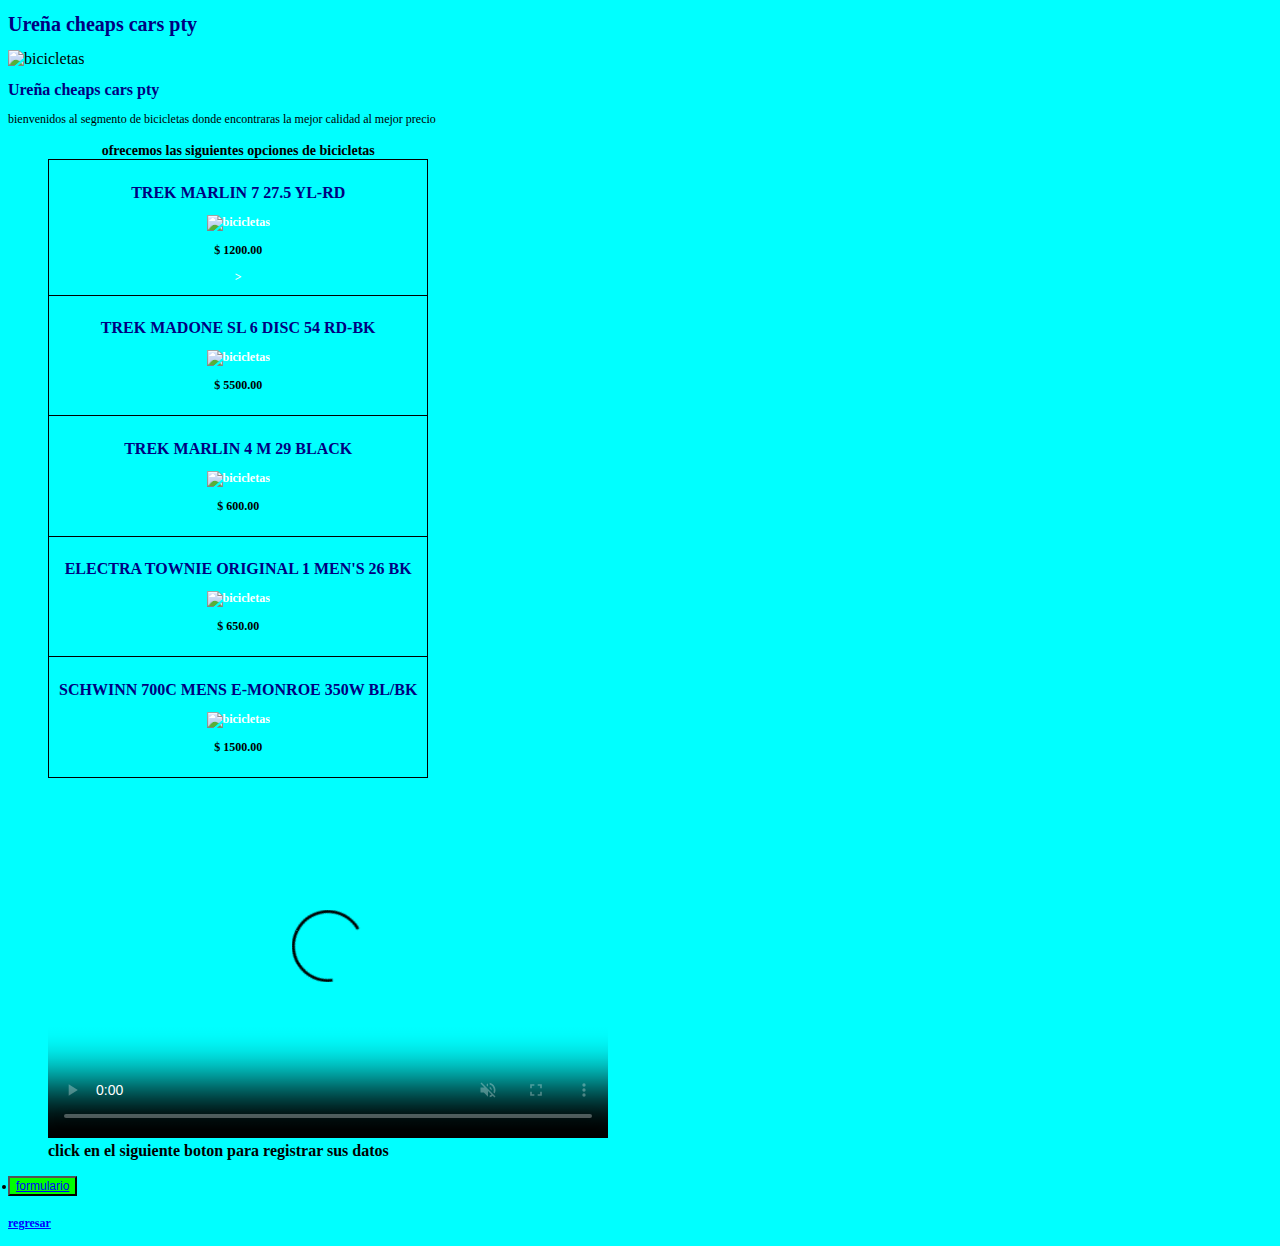
==== web1pag1.html @ 2c4033b7 "Add files via upload" ====
<!DOCTYPE html>
<html lang=”es-ES”> 
<head> 
<meta charset="utf-8">
<title>bicicletas  </title>
<link rel="stylesheet" href="est1.css">
</head>
<body>
	<h1>Ureña cheaps cars pty </h1>
	<img src="imagenes/bici7.jpg" width="400"eight="400"alt=bicicletas>

	<h2>Ureña cheaps cars pty </h2>
	<p>bienvenidos al segmento de bicicletas donde encontraras la mejor calidad al mejor precio  </p>
<b>
<menu>
	<table border="1">
		<caption>ofrecemos las siguientes opciones de bicicletas  </caption>
		<tr>
			<th><h2>TREK MARLIN 7 27.5 YL-RD </h2><img src="imagenes/bici2.jpg" width="200"eight="200"alt=bicicletas>
				<p>$ 1200.00</p>></th></tr>
			<tr><th><h2>TREK MADONE SL 6 DISC 54 RD-BK</h2><img src="imagenes/bici3.jpg" width="200"eight="200"alt=bicicletas><p>$ 5500.00</p></th>
		
		</tr>
		<tr><th><h2>TREK MARLIN 4 M 29 BLACK</h2><img src="imagenes/bici4.jpg" width="200"eight="200"alt=bicicletas><p>$ 600.00</p></th>
		
		</tr>
		<tr><th><h2>ELECTRA TOWNIE ORIGINAL 1 MEN'S 26 BK</h2><img src="imagenes/bici5.jpg" width="200"eight="200"alt=bicicletas><p>$ 650.00</p></th>
		
		</tr>
		<tr><th><h2>SCHWINN 700C MENS E-MONROE 350W BL/BK</h2><img src="imagenes/bici6.jpg" width="200"eight="200"alt=bicicletas><p>$ 1500.00</p></th>
		
		</tr>
		
		
	
		</table>
		<video src="videoplayback1.mp4" width="560" height="360"
		 src="videoplayback1.mp4" autoplay muted loop
		 src="videoplayback1.mp4" controls
		 src="videoplayback1.mp4" loop="videoplayback1.mp4"
		 src="videoplayback1.mp4" poster="videoplayback1.mp4">
		 </video>

<br>click en el siguiente boton para registrar sus datos </br>
 </menu>
</b>
<button><li><a href="formulario1.html">formulario </a></li></button>
<h1><a href="index.html">regresar</a></h1>
</body> 
</html>
---- est1.css ----
/* Colores, tamaños y tipo de letra */
a {color:blue; font-size:12px;}
body {font-family:verdana;}
body {background: #00FFFF}
caption {color:#000; font-size:14px;}
h1 {color:#000080; font-size:20px;}
h2 {color:#000080; font-size:16px;}
p, li, td {color:#000; font-size:12px;} 
th {color:white; font-size:12px;}
/* Tabla */
table, td, th {border:1px solid black;}
table {border-collapse:collapse;}
td, th {padding:10px;}
thead {background:#4c2882;}
tfoot {background:#008f39;}
button {background:#00FF00;}
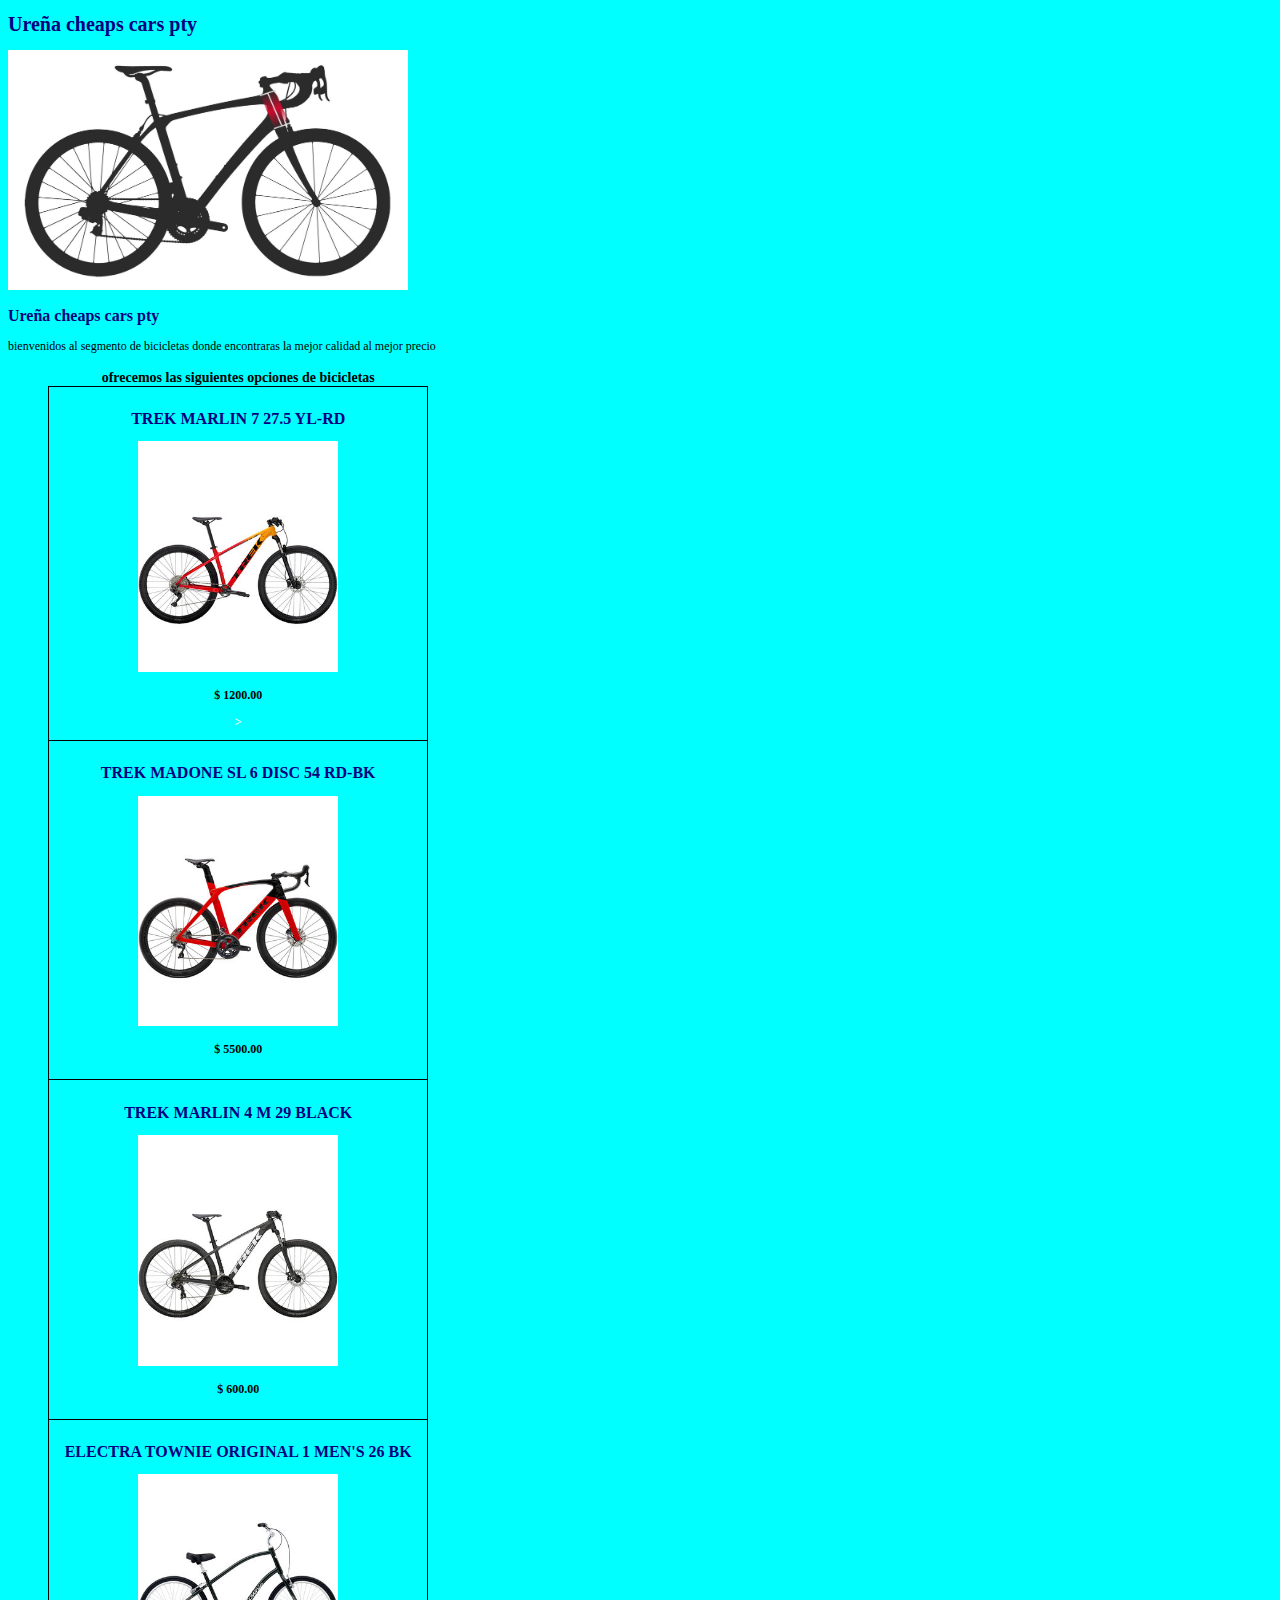
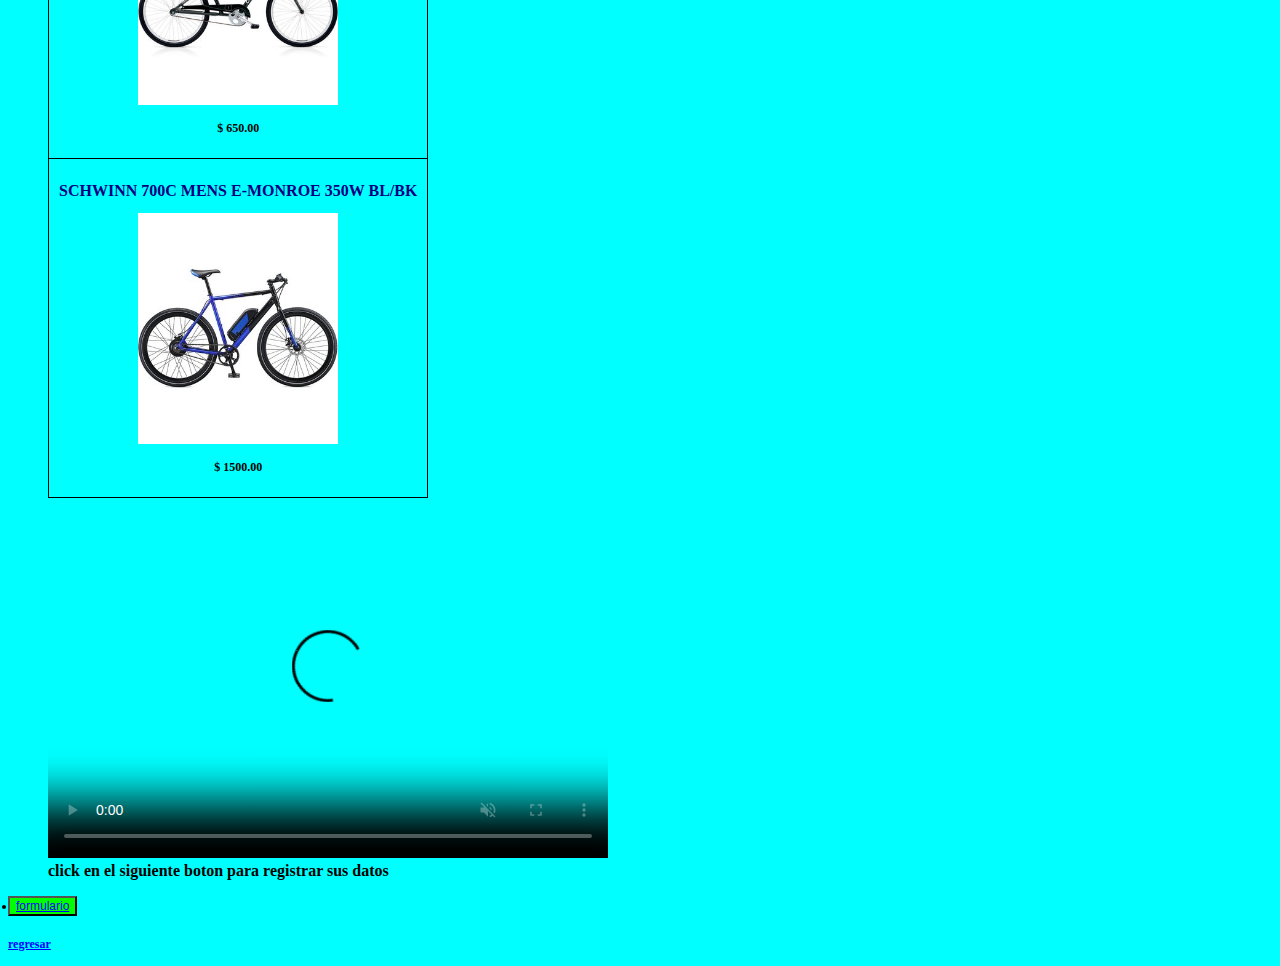
==== commit 8f9cd306: "Update web1pag1.html" ====
--- a/web1pag1.html
+++ b/web1pag1.html
@@ -7,7 +7,7 @@
 </head>
 <body>
 	<h1>Ureña cheaps cars pty </h1>
-	<img src="imagenes/bici7.jpg" width="400"eight="400"alt=bicicletas>
+	<img src="bici7.jpg" width="400"eight="400"alt=bicicletas>
 
 	<h2>Ureña cheaps cars pty </h2>
 	<p>bienvenidos al segmento de bicicletas donde encontraras la mejor calidad al mejor precio  </p>
@@ -16,18 +16,18 @@
 	<table border="1">
 		<caption>ofrecemos las siguientes opciones de bicicletas  </caption>
 		<tr>
-			<th><h2>TREK MARLIN 7 27.5 YL-RD </h2><img src="imagenes/bici2.jpg" width="200"eight="200"alt=bicicletas>
+			<th><h2>TREK MARLIN 7 27.5 YL-RD </h2><img src="bici2.jpg" width="200"eight="200"alt=bicicletas>
 				<p>$ 1200.00</p>></th></tr>
-			<tr><th><h2>TREK MADONE SL 6 DISC 54 RD-BK</h2><img src="imagenes/bici3.jpg" width="200"eight="200"alt=bicicletas><p>$ 5500.00</p></th>
+			<tr><th><h2>TREK MADONE SL 6 DISC 54 RD-BK</h2><img src="bici3.jpg" width="200"eight="200"alt=bicicletas><p>$ 5500.00</p></th>
 		
 		</tr>
-		<tr><th><h2>TREK MARLIN 4 M 29 BLACK</h2><img src="imagenes/bici4.jpg" width="200"eight="200"alt=bicicletas><p>$ 600.00</p></th>
+		<tr><th><h2>TREK MARLIN 4 M 29 BLACK</h2><img src="bici4.jpg" width="200"eight="200"alt=bicicletas><p>$ 600.00</p></th>
 		
 		</tr>
-		<tr><th><h2>ELECTRA TOWNIE ORIGINAL 1 MEN'S 26 BK</h2><img src="imagenes/bici5.jpg" width="200"eight="200"alt=bicicletas><p>$ 650.00</p></th>
+		<tr><th><h2>ELECTRA TOWNIE ORIGINAL 1 MEN'S 26 BK</h2><img src="bici5.jpg" width="200"eight="200"alt=bicicletas><p>$ 650.00</p></th>
 		
 		</tr>
-		<tr><th><h2>SCHWINN 700C MENS E-MONROE 350W BL/BK</h2><img src="imagenes/bici6.jpg" width="200"eight="200"alt=bicicletas><p>$ 1500.00</p></th>
+		<tr><th><h2>SCHWINN 700C MENS E-MONROE 350W BL/BK</h2><img src="bici6.jpg" width="200"eight="200"alt=bicicletas><p>$ 1500.00</p></th>
 		
 		</tr>
 		
